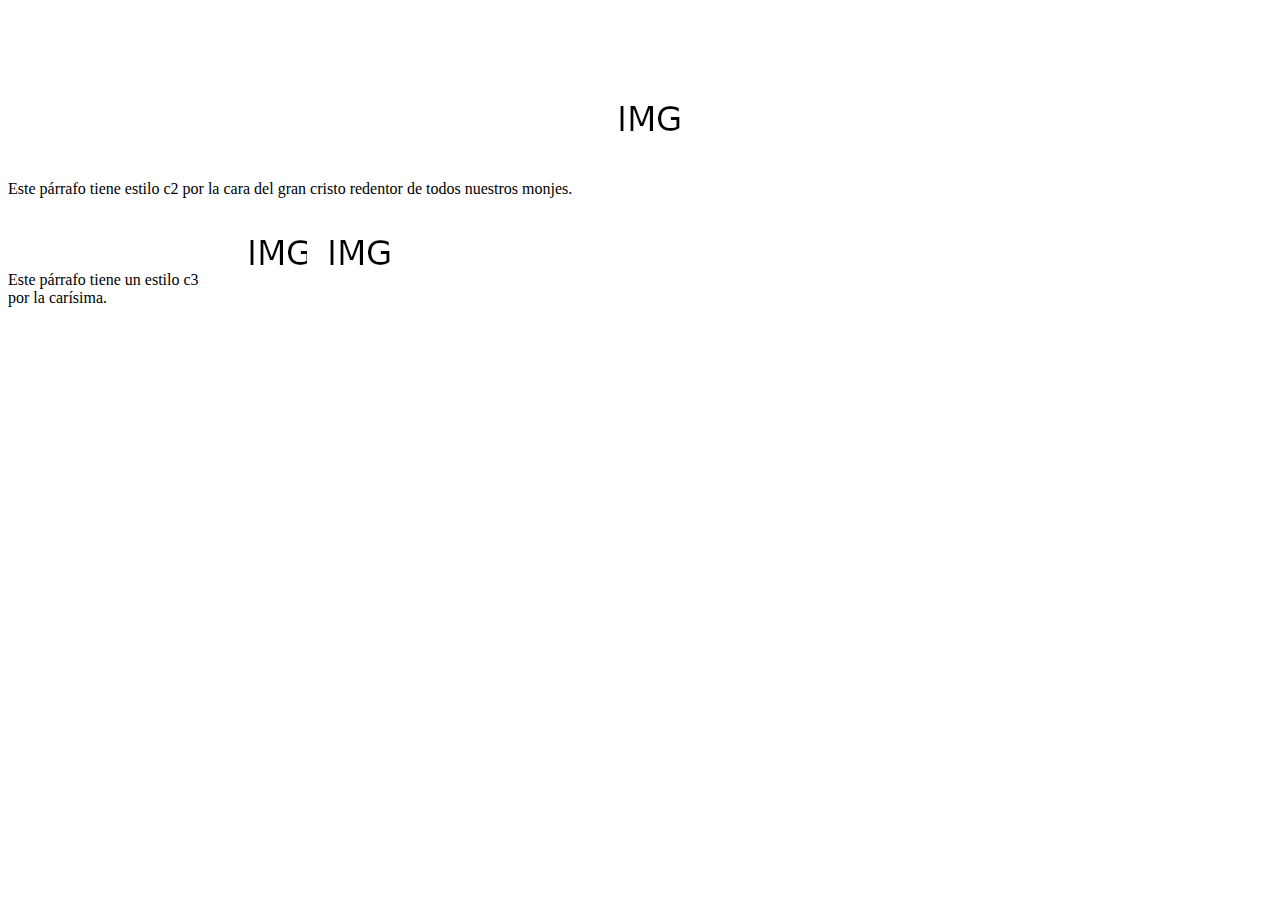
==== displays/WebContent/index.html @ 25286313 "hasta la polla" ====
<!DOCTYPE html>
<html>
<head>
<link rel="stylesheet" href="NewFile.css">

<meta charset="UTF-8">
<title>Displays</title>
</head>

<body>
	<br>
	<br>
	<div>
		<p class="c2">
			Este párrafo tiene estilo c2 por la cara del gran cristo redentor de
			todos nuestros monjes.<img class="firstIMG" src=./img/img.png>
		</p>
	</div>


	<div>
		<p class="c3">Este párrafo tiene un estilo c3 por la carísima.</p>
		<img class="secondIMG" src=./img/img.png><img class="thirdIMG" src=./img/img.png>
	</div>









</body>
</html>
---- displays/WebContent/NewFile.css ----
@charset "UTF-8";

.c2 {
	width: 200px;
	height: 100px;
	display: inline;
	box-sizing: content-box;
}

.c3 {
	width: 200px;
	height: 100px;
	display: inline-block;
	box-sizing: content-box;
}

.c5 {
	width: 200px;
	height: 100px;
	display: inline;
	box-sizing: content-box;
}

.firstIMG {
	padding: 25px 25px 25px 25px;
}

.secondIMG {
	padding-left: 15px;
	padding-top:  5px;
}

.thirdIMG {
	margin-left: -20px;
}
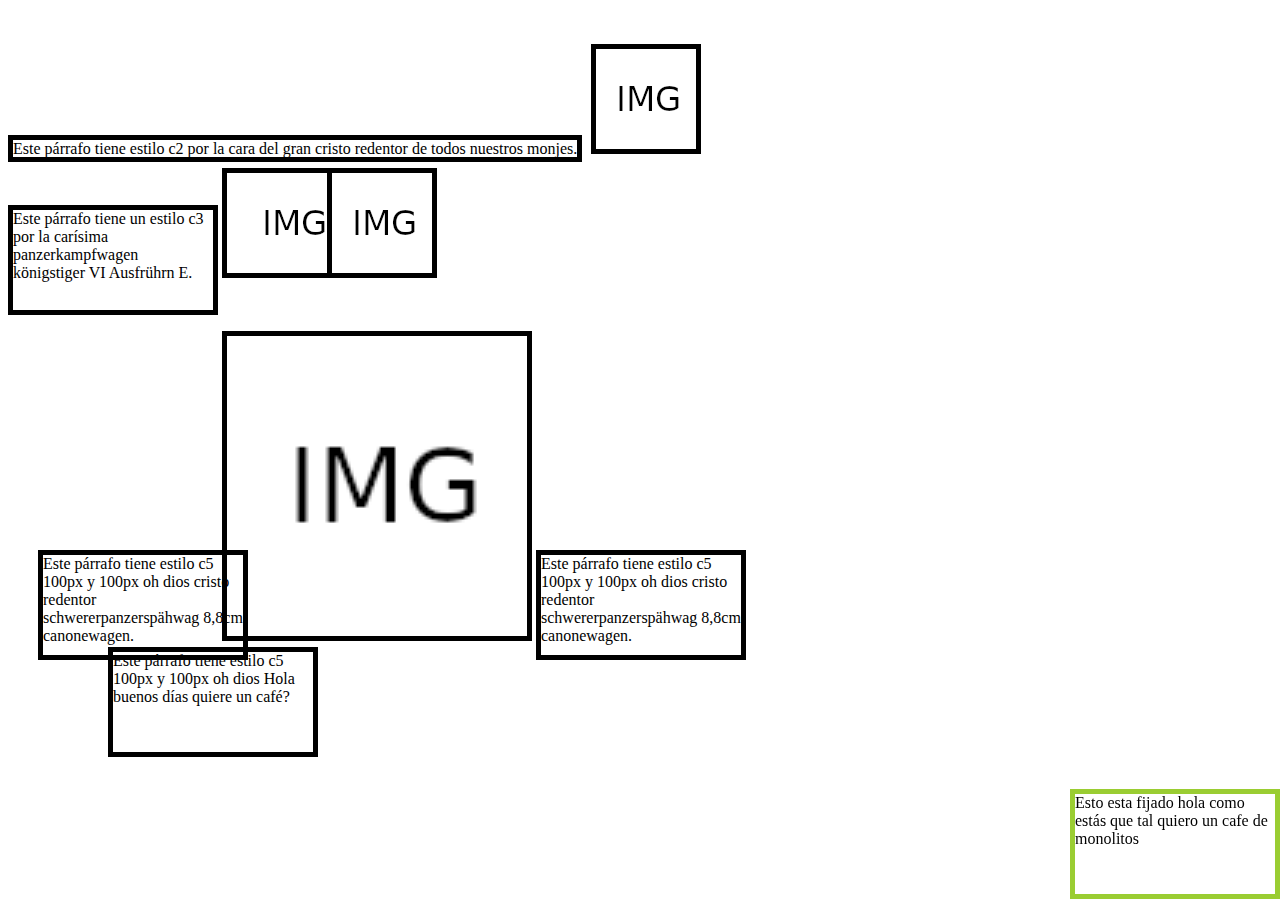
==== commit 9c5559e8: "F" ====
--- a/displays/WebContent/index.html
+++ b/displays/WebContent/index.html
@@ -10,18 +10,44 @@
 <body>
 	<br>
 	<br>
-	<div>
-		<p class="c2">
-			Este párrafo tiene estilo c2 por la cara del gran cristo redentor de
-			todos nuestros monjes.<img class="firstIMG" src=./img/img.png>
-		</p>
+	<div class="block">
+		<p class="c2">Este párrafo tiene estilo c2 por la cara del gran
+			cristo redentor de todos nuestros monjes.</p>
+		<img class="firstIMG" src=./img/img.png>
+
 	</div>
 
 
 	<div>
-		<p class="c3">Este párrafo tiene un estilo c3 por la carísima.</p>
-		<img class="secondIMG" src=./img/img.png><img class="thirdIMG" src=./img/img.png>
+		<p class="c3">Este párrafo tiene un estilo c3 por la carísima
+			panzerkampfwagen königstiger VI Ausfrührn E.</p>
+		<img class="secondIMG" src=./img/img.png><img class="thirdIMG"
+			src=./img/img.png>
 	</div>
+
+
+
+
+	<div>
+		<p class="c5">Este párrafo tiene estilo c5 100px y 100px oh dios
+			cristo redentor schwererpanzerspähwag 8,8cm canonewagen.</p>
+		<img class="fourthIMG" src=./img/img.png height="300px" width="300px">
+		<p class="c7">Este párrafo tiene estilo c5 100px y 100px oh dios
+			cristo redentor schwererpanzerspähwag 8,8cm canonewagen.</p>
+
+	</div>
+
+	<div>
+		<p class="c6">Este párrafo tiene estilo c5 100px y 100px oh dios
+			Hola buenos días quiere un café?</p>
+	</div>
+	
+	<div>
+	<p class="fixed"> Esto esta fijado hola como estás que tal quiero un cafe de monolitos</p>
+	</div>
+
+
+
 
 
 
--- a/displays/WebContent/NewFile.css
+++ b/displays/WebContent/NewFile.css
@@ -5,31 +5,80 @@
 	height: 100px;
 	display: inline;
 	box-sizing: content-box;
+	border: black 5px solid;
+	position: relative;
 }
 
 .c3 {
 	width: 200px;
 	height: 100px;
 	display: inline-block;
+	border: black 5px solid;
 	box-sizing: content-box;
+	position: relative;
 }
 
 .c5 {
 	width: 200px;
 	height: 100px;
-	display: inline;
+	display: inline-block;
 	box-sizing: content-box;
+	border: black 5px solid;
+	position: relative;
+	left: 30px;
+}
+
+.c6 {
+	width: 200px;
+	height: 100px;
+	display: inline-block;
+	box-sizing: content-box;
+	border: black 5px solid;
+	position: relative;
+	left: 100px;
+	bottom: 45px;
+}
+
+.c7 {
+	width: 200px;
+	height: 100px;
+	display: inline-block;
+	box-sizing: content-box;
+	border: black 5px solid;
+	position: relative;
+}
+
+.fixed {
+	position: fixed;
+	right: 0px;
+	border: yellowgreen 5px solid;
+	display: inline-block;
+	box-sizing: content-box;
+	width: 200px;
+	height: 100px;
+	bottom: -15px;
+;
 }
 
 .firstIMG {
-	padding: 25px 25px 25px 25px;
+	border: black 5px solid;
+	margin-left: 5px;
 }
 
 .secondIMG {
 	padding-left: 15px;
-	padding-top:  5px;
+	margin-top: 10px;
+	border: black 5px solid;
 }
 
 .thirdIMG {
 	margin-left: -20px;
+	border: black 5px solid;
+}
+
+.fourthIMG {
+	border: black 5px solid;
+	display: inline-block;
+	position: relative;
+	z-index: -1;
 }